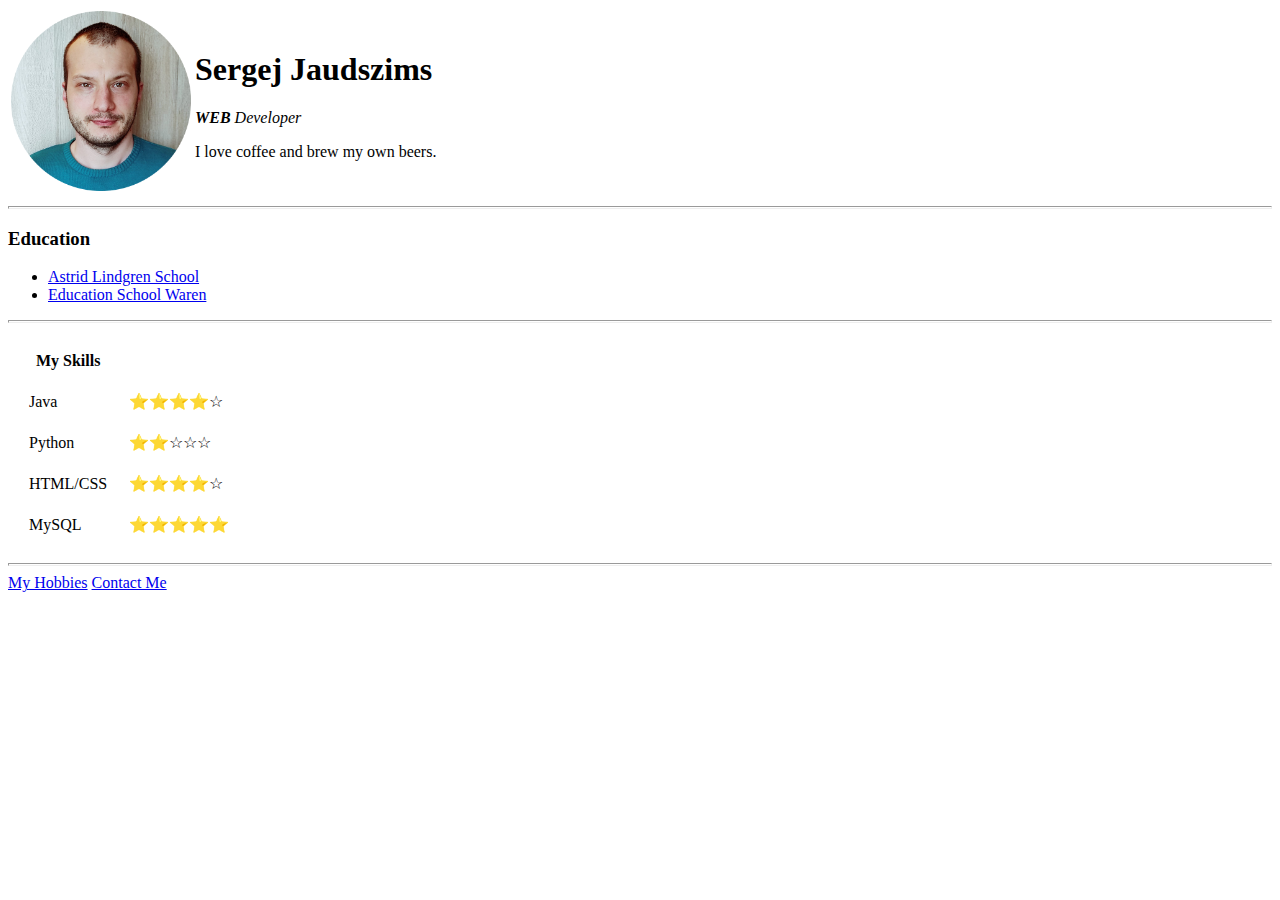
==== index.html @ 223adb82 "Add new site" ====
<!DOCTYPE html>
<html lang="en" dir="ltr">

<head>
  <meta charset="utf-8">
  <title>&#129304; Sergej's Personal Site</title>
</head>

<body>
  <table>
    <tr>
      <td>
        <img src="images\index.png" alt="Foto" height="180" width="180 ">
      </td>
      <td>
        <h1>Sergej Jaudszims </h1>
        <p><em><strong>WEB</strong> Developer</em></p>
        <p>I love coffee and brew my own beers.</p>
      </td>
    </tr>
  </table>
  <hr size="3">
  <h3>Education</h3>
  <ul>
    <li><a href="http://www.astrid-lindgren-schule-schwerin.de/">Astrid Lindgren School</a></li>
    <li><a href="https://www.lk-mecklenburgische-seenplatte.de/">Education School Waren</a></li>
  </ul>
  <hr size="3">
  <table cellspacing="20">
    <thead>
      <tr>
        <th>My Skills</th>
      </tr>
    </thead>
    <tbody>
      <tr>
        <td>Java</td>
        <td>&#11088;&#11088;&#11088;&#11088;&#9734;</td>
      </tr>
      <tr>
        <td>Python</td>
        <td>&#11088;&#11088;&#9734;&#9734;&#9734;</td>
      </tr>
      <tr>
        <td>HTML/CSS</td>
        <td>&#11088;&#11088;&#11088;&#11088;&#9734;</td>
      </tr>
      <tr>
        <td>MySQL</td>
        <td>&#11088;&#11088;&#11088;&#11088;&#11088;</td>
      </tr>

    </tbody>
  </table>
  <hr size="3">
  <a href="hobbies.html">My Hobbies</a>
  <a href="kontakt.html">Contact Me</a>
</body>

</html>
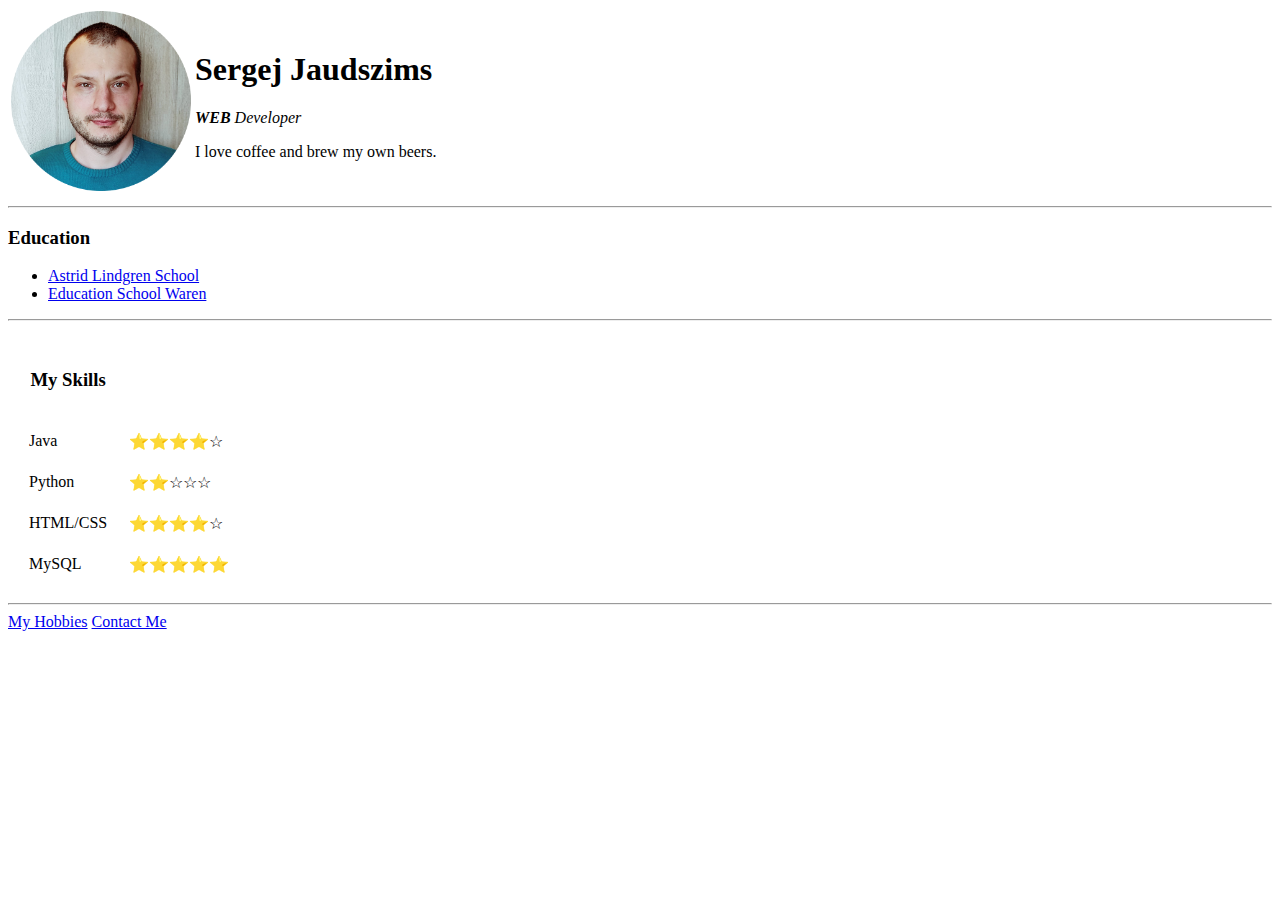
==== commit 46bbf581: "Update index.html" ====
--- a/index.html
+++ b/index.html
@@ -4,6 +4,7 @@
 <head>
   <meta charset="utf-8">
   <title>&#129304; Sergej's Personal Site</title>
+  <link rel="stylesheet" href="css/styles.css">
 </head>
 
 <body>
@@ -19,17 +20,17 @@
       </td>
     </tr>
   </table>
-  <hr size="3">
+  <hr>
   <h3>Education</h3>
   <ul>
     <li><a href="http://www.astrid-lindgren-schule-schwerin.de/">Astrid Lindgren School</a></li>
     <li><a href="https://www.lk-mecklenburgische-seenplatte.de/">Education School Waren</a></li>
   </ul>
-  <hr size="3">
+  <hr>
   <table cellspacing="20">
     <thead>
       <tr>
-        <th>My Skills</th>
+        <th><h3>My Skills</h3></th>
       </tr>
     </thead>
     <tbody>
@@ -52,7 +53,7 @@
 
     </tbody>
   </table>
-  <hr size="3">
+  <hr>
   <a href="hobbies.html">My Hobbies</a>
   <a href="kontakt.html">Contact Me</a>
 </body>
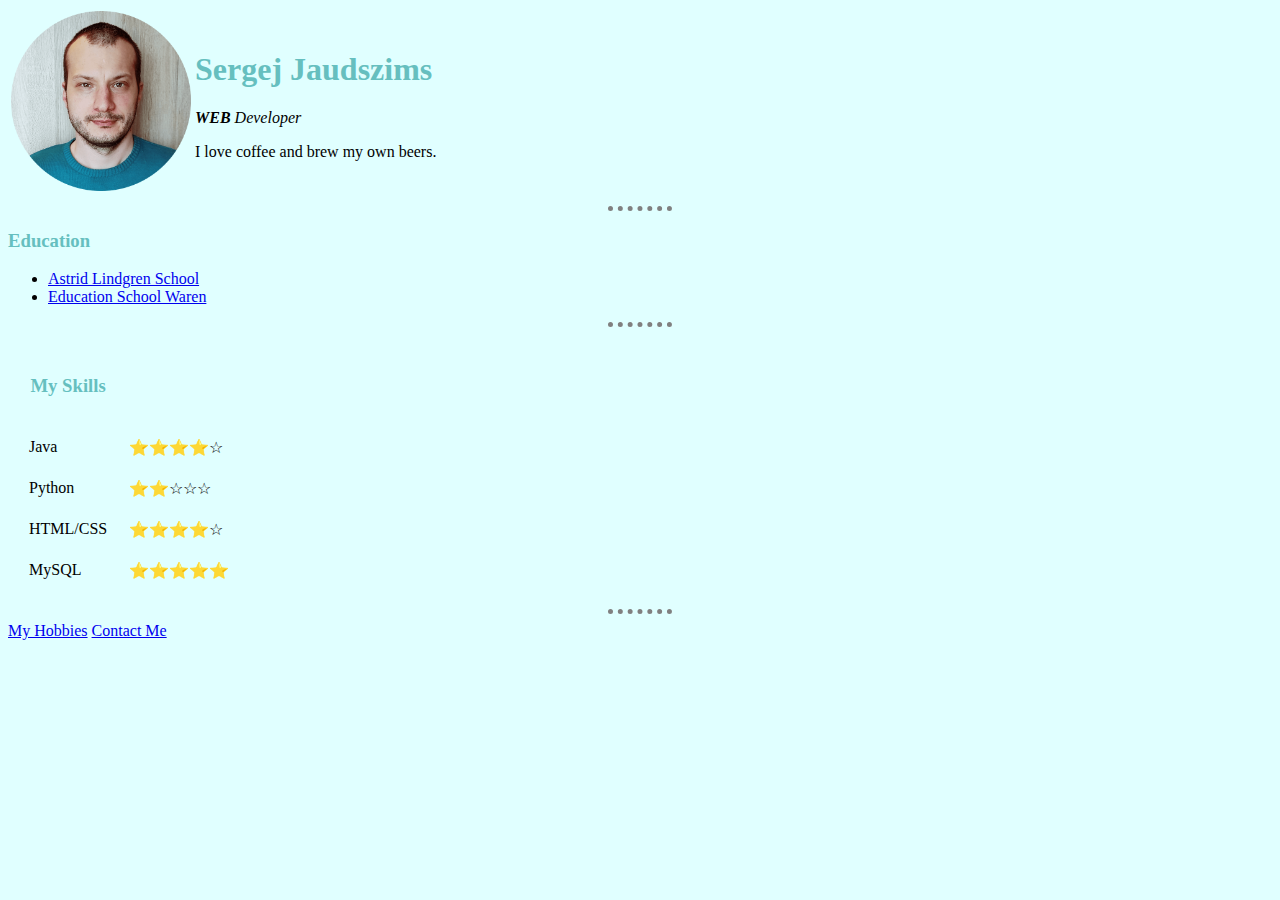
==== commit a2508463: "Update index.html" ====
--- a/index.html
+++ b/index.html
@@ -57,5 +57,4 @@
   <a href="hobbies.html">My Hobbies</a>
   <a href="kontakt.html">Contact Me</a>
 </body>
-
 </html>
--- a/css/styles.css
+++ b/css/styles.css
@@ -0,0 +1,19 @@
+body {
+  background-color: #E0FFFF;
+}
+h1 {
+  color: #66BFBF;
+}
+h3 {
+  color: #66BFBF;
+}
+
+hr {
+  /* background-color: #a9f1df;
+  height: 0 px; */
+  width: 5%;
+  border-width: 5px;
+  border-style: none;
+  border-top-style: dotted;
+  border-color: grey;
+}
